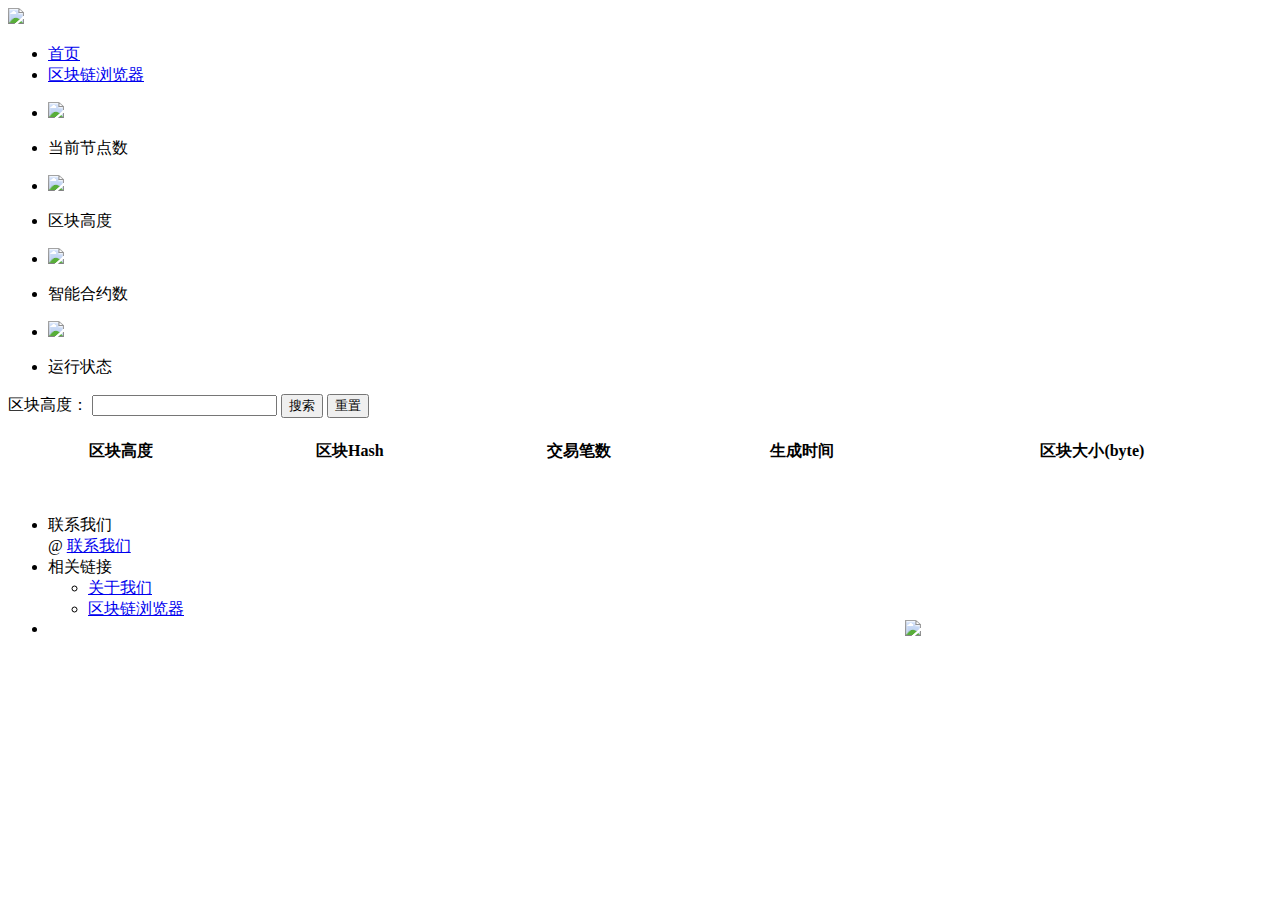
==== qklbrowse1.html @ 5f8cbedf "修改jquery版本" ====
<!DOCTYPE html>
<html>
<head lang="en">
	<meta charset="UTF-8">
	<title>首页</title>
	<meta http-equiv="X-UA-Compatible" content="IE=edge">
	<meta name="viewport"	content="width=device-width, initial-scale=1,maximum-scale=1.0, user-scalable=0,user-scalable=no">
	<link rel="stylesheet" href="subs/css/amazeui.css"/>
	<link rel="stylesheet" href="subs/css/style.css"/>
	<meta property="og:image:type" content="image/png">
	<meta property="og:image:width" content="1400">
	<meta property="og:image:height" content="873">
	<link rel="stylesheet" href="qklbrowse/datatables/datatables.min.css" />
	<link rel="stylesheet" href="qklbrowse/css/qklbrowse.css">
	<!--<script src="js/jquery-1.11.2.min.js" ></script>-->
	<script src="js/jquery-1.12.4.min.js" ></script>
	<script src="qklbrowse/datatables/datatables.min.js" ></script>

</head>
<body>
<header class="am-topbar header">
	<div class="am-container-1">
		<div class="left hw-logo">
		    <img class=" logo" src="subs/img/logo.png">
        </div>
	    <div class="am-collapse am-topbar-collapse right" id="doc-topbar-collapse">
			<div class=" am-topbar-left am-form-inline am-topbar-right" role="search">
				  <ul class="am-nav am-nav-pills am-topbar-nav hw-menu">
						  <li><a href="index.html">首页</a></li>
						 <!-- <li ><a href="qkchain.html"> 产品信息</a></li>-->
						  <li  class="hw-menu-active"><a target="_blank" href="qklbrowse1.html"> 区块链浏览器 </a></li>
				  </ul>
			</div>
	   </div>
  </div>
</header>
<div id="universe"></div>
<div class="chainContent" >
	<div class="item">
		 <ul>
			 <li><img src="images/browse/dqjds.png" ></li>
			 <li>
				 <p>当前节点数</p>
				 <span  id="currentPeers"> </span>
			 </li>
		 </ul>
	</div>
	<div class="item">
		<ul>
			<li><img src="images/browse/qkgd.png" ></li>
			<li>
				<p>区块高度</p>
				<span  id="blockHeight"> </span>
			</li>
		</ul>
	</div>
	<div class="item">
		<ul>
			<li><img src="images/browse/znhys.png" ></li>
			<li>
				<p>智能合约数</p>
				<span  id="smartNums"> </span>
			</li>
		</ul>
	</div>
	<div class="item">
		<ul>
			<li><img src="images/browse/yxzt.png" ></li>
			<li>
				<p>运行状态</p>
				<span   id="status" > </span>
			</li>
		</ul>
	</div>
</div>
<div class="qklContent">
	<div>
		<span >区块高度：</span>
		<input type="text" class="inputContent"   />
		<input type="button" value="搜索"  class="searchBtn"  />
		<input type="button" value="重置"  class="reserBtn"  />
	</div>
	<div>
		<table id="qkheight" class="display" style="width:100%;margin-top:20px;margin-bottom:50px">
			<thead>
				<tr>
					<th>区块高度</th>
					<th>区块Hash</th>
					<th>交易笔数</th>
					<th>生成时间</th>
					<th>区块大小(byte)</th>
				</tr>
			</thead>
			<!-- <tfoot>
				<tr>
					<th>区块高度</th>
					<th>当前区块hash</th>
					<th>交易笔数</th>
					<th>日期</th>
					<th>大小</th>
				</tr>
			</tfoot> -->
		</table>
	</div>
</div>
<footer class="footer ">
	<ul>
		<li class="am-u-lg-4 am-u-md-4 am-u-sm-12 part-5-li2">
			<div class="part-5-title">联系我们</div>
			<div class="part-5-words2">
				<span>@ <a target="_blank" href="mailto:ir@vteamsystem.com" >联系我们</a></span>
			</div>
		</li>
		<li class="am-u-lg-4 am-u-md-4 am-u-sm-12 ">
			<div class="part-5-title">相关链接</div>
			<div class="part-5-words2">
				<ul class="part-5-words2-ul">
					<li >
						<a target="_blank" href="http://www.vteamgroup.com.cn/page.php?cid=10">关于我们</a>
					</li>
					<!-- <li ><a href="qkchain.html">产品信息</a></li>-->
					<li ><a target="_blank" href="qklbrowse1.html"> 区块链浏览器 </a></li>
					<div class="clear"> </div>
				</ul>
			</div>
		</li>
		<li class="am-u-lg-4 am-u-md-4 am-u-sm-12 ">
			<img src="images/ty.jpg" style="width:30%;float: right">
		</li>
		<div class="clear"> </div>
	</ul>
</footer>
<script src='qklbrowse/js/three.min.js'></script>
<script src="qklbrowse/js/index.js"></script>
<script type="text/javascript">
	//baas服务器地址
	var serviceAddress = "http://192.168.122.98:7020/baas";
	loadChannelInfo();
	//查询所有块
	loadBlockInfo();
	//重置按钮事件
	$(".reserBtn").click(function(){
		$(".inputContent").val("");
		$("#qkheight").dataTable().fnClearTable() ;//清理原数据
		$("#qkheight").dataTable()._fnAjaxUpdate();
	});
	//搜索按钮，指定块高度查询块信息
	$(".searchBtn").click(function(){
		$("#qkheight").dataTable()._fnAjaxUpdate();
		// var height = $(".inputContent").val();
		// if(height==""){
			// $("#qkheight").dataTable().fnClearTable() ;//清理原数据
			// $("#qkheight").dataTable()._fnAjaxUpdate();
			// return;
		// }
	});
	//查询所有块信息
	function loadBlockInfo(){
		$('#qkheight').DataTable({
			//	"searching" : false, //去掉搜索框方法一
			"bFilter": false,   //去掉搜索框方法二
			"bSort": false,  //禁止排序
			"serverSide": true,
			"lengthMenu": [25,50,100],
			//"paging": false,   //禁止分页
			"info": false ,  //去掉底部文字
			"dom": '<f<t>lp>',
			"language": {
				"processing": '<div class="panel-overlay-content unselectable"><span class="panel-overlay-icon text-dark"><i class="fa fa-spinner fa-2x fa-spin"></i></span><h4 class="panel-overlay-title">数据加载中...</h4></div>',
				"lengthMenu": "显示 _MENU_ 项结果",
				"zeroRecords": "没有匹配结果",
				"info": "显示第 _START_ 至 _END_ 项结果，共 _TOTAL_ 项",
				"infoEmpty": "显示第 0 至 0 项结果，共 0 项",
				"infoFiltered": "(由 _MAX_ 项结果过滤)",
				"infoPostFix": "",
				"search": "搜索:",
				"searchPlaceholder": "搜索...",
				"url": "",
				"emptyTable": "暂无数据",
				"loadingRecords": "载入中...",
				"infoThousands": ",",
				"paginate": {
					"first": "首页",
					"previous": "上页",
					"next": "下页",
					"last": "末页"
				},
				"aria": {
					paginate: {
						first: '首页',
						previous: '上页',
						next: '下页',
						last: '末页'
					},
					"sortAscending": ": 以升序排列此列",
					"sortDescending": ": 以降序排列此列"
				},
				"decimal": "-",
				"thousands": ","

			} ,

			"ajax": function(data, callback, settings){
				//封装请求参数
                var pages = {};
                pages.limit = data.length;//页面显示记录条数，在页面显示每页显示多少项的时候
                pages.start = data.start;//开始的记录序号
                pages.page = (data.start / data.length)+1;//当前页码
                var height = $(".inputContent").val();
                var url = serviceAddress + "/baas/FabricChannelInfoQueryServlet";
                var param =  {};
                if(height != ""){
                	url = serviceAddress+"/baas/FabricQueryServlet";
                	param.chainCodeParams="{\"chainName\":\"foo\",\"name\":\"scfs_chaincode\"}";
					param.blockNumber=height;
                } else {
                	url = serviceAddress + "/baas/FabricChannelInfoQueryServlet";
                	param.channelName="foo";
                	param.pageNumber=pages.page;
                	param.pageSize=pages.limit;
                }
				$.ajax({
					url: url,
					type: "POST",
					dataType: "json",
					data: param,
					success: function (result) {
						 var returnData = {};
	                    returnData.draw = data.draw;//这里直接自行返回了draw计数器,应该由后台返回
	                    //console.log(returnData);
	                    //调用DataTables提供的callback方法，代表数据已封装完成并传回DataTables进行渲染
	                    //此时的数据需确保正确无误，异常判断应在执行此回调前自行处理完毕
						//// return json.rows;
						if(height != ""){
							var list =  new Array();
							list.push(result);
		                    returnData.data = list;//返回的数据列表
		                    returnData.recordsTotal = list.length;//返回数据全部记录
		                    returnData.recordsFiltered = list.length;//后台不实现过滤功能，每次查询均视作全部结果
						} else {
							$("#blockHeight").text(result.total-1);
		                    returnData.recordsTotal = result.total;//返回数据全部记录
		                    returnData.recordsFiltered = result.total;//后台不实现过滤功能，每次查询均视作全部结果
		                    returnData.data = result.rows;//返回的数据列表
						}
                    	callback(returnData);
					}
				});
			},
			"columns": [
				{ "data": "blockNumber" },
				{ "data": "currentBlockHash" },
				{ "data": "transactions" ,
				 render : function(val){
				 	return val.length;
				 }},
				{"data": "timestamp",
				 render: function(val) { 
					var date = new Date(val); 
					var o = date.format("yyyy-MM-dd hh:mm:ss");
					return o;
					}
				},
				{ data: "size" }
				/*{ "data": "start_date" },
				 { "data": "salary" }*/
			]
		});
	}
	//查询channel信息
	function loadChannelInfo(){
		//channel个数
		$.ajax({
			url: serviceAddress+"/baas/FabricChannelInfoQueryServlet",
			type:"POST",
			dataType:"json",
			data : {
			},
			success:function(data, textStatus, jqXHR){
				$("#currentPeers").text(data[0].size+5);
				$("#smartNums").text(data[0].instantiatedSmartContractSize);
				$("#status").text("正常");
			}   ,
			complete:function(data){
				console.log(data);
			}
		});
	}
	//扩展jquery date类型format方法
	Date.prototype.format = function(format) { 
		var o = { 
			"M+" : this.getMonth() + 1, // month 
			"d+" : this.getDate(), // day 
			"h+" : this.getHours(), // hour 
			"m+" : this.getMinutes(), // minute 
			"s+" : this.getSeconds(), // second 
			"q+" : Math.floor((this.getMonth() + 3) / 3), // quarter 
			"S" : this.getMilliseconds() 
		};
		if (/(y+)/.test(format)) { 
			format = format.replace(RegExp.$1, (this.getFullYear() + "").substr(4 - RegExp.$1.length)); 
		} 
		
		for (var k in o) { 
			if (new RegExp("(" + k + ")").test(format)) { 
				format = format.replace(RegExp.$1, RegExp.$1.length == 1 ? o[k] : ("00" + o[k]).substr(("" + o[k]).length)); 
			} 
		} 
		return format; 
	};
</script>
</body>
</html>
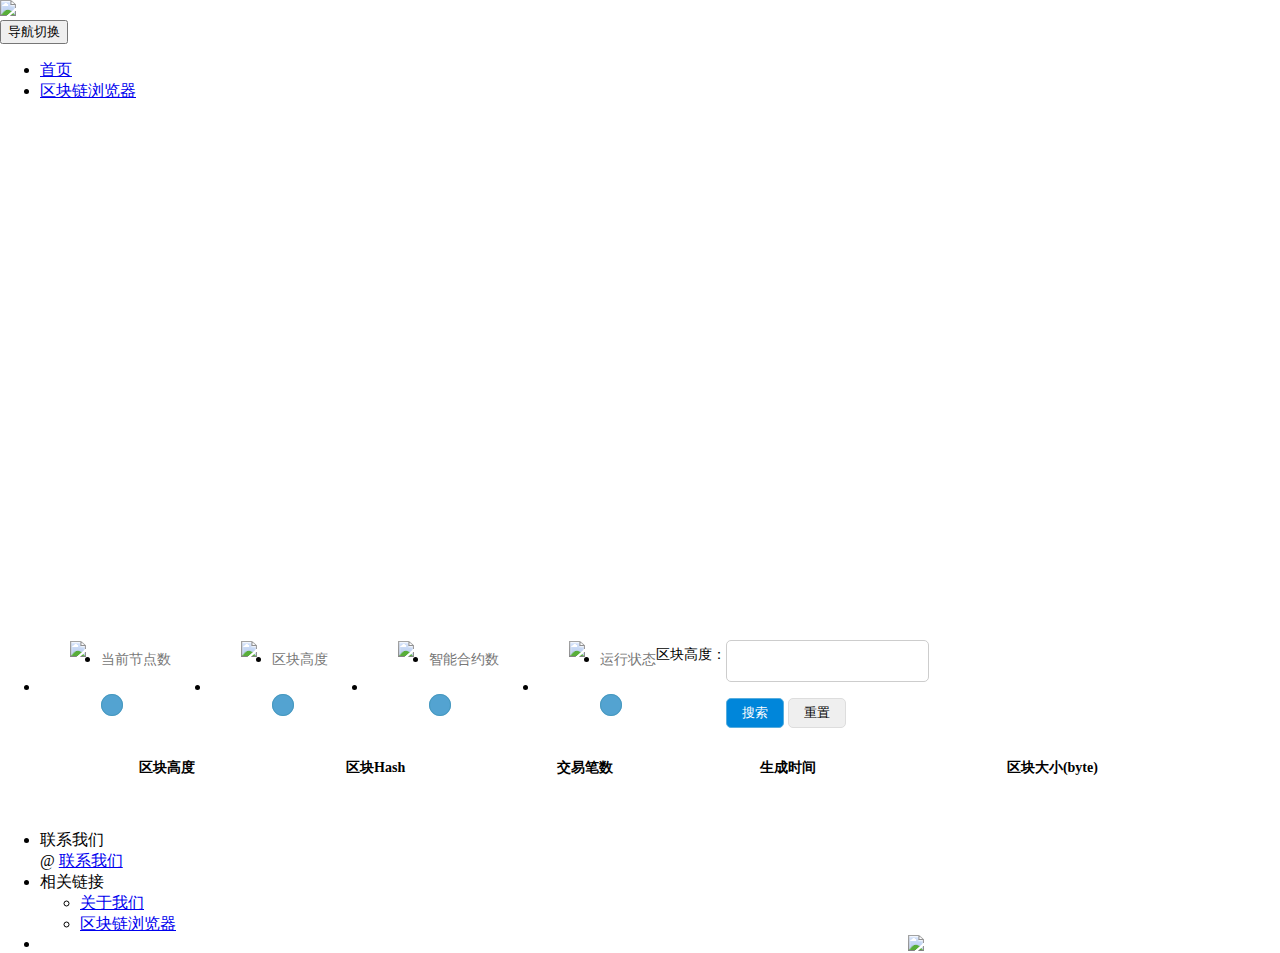
==== commit 4ea6139c: "调整页面样式" ====
--- a/qklbrowse1.html
+++ b/qklbrowse1.html
@@ -6,14 +6,14 @@
 	<meta http-equiv="X-UA-Compatible" content="IE=edge">
 	<meta name="viewport"	content="width=device-width, initial-scale=1,maximum-scale=1.0, user-scalable=0,user-scalable=no">
 	<link rel="stylesheet" href="subs/css/amazeui.css"/>
+	<link rel="stylesheet" href="css/grid.css"/>
 	<link rel="stylesheet" href="subs/css/style.css"/>
-	<meta property="og:image:type" content="image/png">
+	<!--<meta property="og:image:type" content="image/png">
 	<meta property="og:image:width" content="1400">
-	<meta property="og:image:height" content="873">
+	<meta property="og:image:height" content="873">-->
 	<link rel="stylesheet" href="qklbrowse/datatables/datatables.min.css" />
 	<link rel="stylesheet" href="qklbrowse/css/qklbrowse.css">
-	<!--<script src="js/jquery-1.11.2.min.js" ></script>-->
-	<script src="js/jquery-1.12.4.min.js" ></script>
+	<script src="js/jquery-1.11.2.min.js" ></script>
 	<script src="qklbrowse/datatables/datatables.min.js" ></script>
 
 </head>
@@ -23,6 +23,9 @@
 		<div class="left hw-logo">
 		    <img class=" logo" src="subs/img/logo.png">
         </div>
+		<button class="am-topbar-btn am-topbar-toggle am-btn am-btn-sm am-btn-success am-show-sm-only"
+				data-am-collapse="{target: '#doc-topbar-collapse'}"><span class="am-sr-only">导航切换</span> <span
+				class="am-icon-bars"></span></button>
 	    <div class="am-collapse am-topbar-collapse right" id="doc-topbar-collapse">
 			<div class=" am-topbar-left am-form-inline am-topbar-right" role="search">
 				  <ul class="am-nav am-nav-pills am-topbar-nav hw-menu">
@@ -35,53 +38,62 @@
   </div>
 </header>
 <div id="universe"></div>
-<div class="chainContent" >
-	<div class="item">
-		 <ul>
-			 <li><img src="images/browse/dqjds.png" ></li>
-			 <li>
-				 <p>当前节点数</p>
-				 <span  id="currentPeers"> </span>
-			 </li>
-		 </ul>
-	</div>
-	<div class="item">
-		<ul>
-			<li><img src="images/browse/qkgd.png" ></li>
-			<li>
-				<p>区块高度</p>
-				<span  id="blockHeight"> </span>
-			</li>
-		</ul>
-	</div>
-	<div class="item">
-		<ul>
-			<li><img src="images/browse/znhys.png" ></li>
-			<li>
-				<p>智能合约数</p>
-				<span  id="smartNums"> </span>
-			</li>
-		</ul>
-	</div>
-	<div class="item">
-		<ul>
-			<li><img src="images/browse/yxzt.png" ></li>
-			<li>
-				<p>运行状态</p>
-				<span   id="status" > </span>
-			</li>
-		</ul>
+<div class="chainContent container" >
+	<div class="row" >
+		<div class="col-lg-3 col-md-6 col-sm-6 col-xs-12 item">
+			 <ul>
+				 <li><img src="images/browse/dqjds.png" ></li>
+				 <li>
+					 <p>当前节点数</p>
+					 <span  id="currentPeers"> </span>
+				 </li>
+			 </ul>
+		</div>
+		<div class="col-lg-3 col-md-6 col-sm-6 col-xs-12 item">
+			<ul>
+				<li><img src="images/browse/qkgd.png" ></li>
+				<li>
+					<p>区块高度</p>
+					<span  id="blockHeight"> </span>
+				</li>
+			</ul>
+		</div>
+		<div class="col-lg-3 col-md-6 col-sm-6 col-xs-12 item">
+			<ul>
+				<li><img src="images/browse/znhys.png" ></li>
+				<li>
+					<p>智能合约数</p>
+					<span  id="smartNums"> </span>
+				</li>
+			</ul>
+		</div>
+		<div class="col-lg-3 col-md-6 col-sm-6 col-xs-12 item">
+			<ul>
+				<li><img src="images/browse/yxzt.png" ></li>
+				<li>
+					<p>运行状态</p>
+					<span   id="status" > </span>
+				</li>
+			</ul>
+		</div>
+		<div class="clear" ></div>
 	</div>
 </div>
 <div class="qklContent">
-	<div>
-		<span >区块高度：</span>
-		<input type="text" class="inputContent"   />
-		<input type="button" value="搜索"  class="searchBtn"  />
-		<input type="button" value="重置"  class="reserBtn"  />
+	<div class="container">
+		<div class="row">
+			<div  class="col-lg-4 col-xs-12" style="padding:8px 0" >
+				<span >区块高度：</span>
+				<input type="text" class="inputContent"   />
+			</div>
+			<div class="col-lg-4 col-xs-12" style="padding:8px 0"  >
+				<input type="button" value="搜索"  class="searchBtn"  />
+				<input type="button" value="重置"  class="reserBtn"  />
+			</div>
+		</div>
 	</div>
-	<div>
-		<table id="qkheight" class="display" style="width:100%;margin-top:20px;margin-bottom:50px">
+	<div style="overflow: auto;width: 100%;margin-top:20px;margin-bottom:50px">
+		<table id="qkheight" class="display" style="width:100%;">
 			<thead>
 				<tr>
 					<th>区块高度</th>
@@ -101,6 +113,7 @@
 				</tr>
 			</tfoot> -->
 		</table>
+		<div class="clear" ></div>
 	</div>
 </div>
 <footer class="footer ">
@@ -134,7 +147,7 @@
 <script src="qklbrowse/js/index.js"></script>
 <script type="text/javascript">
 	//baas服务器地址
-	var serviceAddress = "http://192.168.122.98:7020/baas";
+	var serviceAddress = "http://192.168.122.95:7020/baas";
 	loadChannelInfo();
 	//查询所有块
 	loadBlockInfo();
@@ -165,6 +178,8 @@
 			//"paging": false,   //禁止分页
 			"info": false ,  //去掉底部文字
 			"dom": '<f<t>lp>',
+			//"scrollY": '300px', //支持垂直滚动
+			"scrollX": true,
 			"language": {
 				"processing": '<div class="panel-overlay-content unselectable"><span class="panel-overlay-icon text-dark"><i class="fa fa-spinner fa-2x fa-spin"></i></span><h4 class="panel-overlay-title">数据加载中...</h4></div>',
 				"lengthMenu": "显示 _MENU_ 项结果",
--- a/qklbrowse/css/qklbrowse.css
+++ b/qklbrowse/css/qklbrowse.css
@@ -0,0 +1,114 @@
+html, body { 
+  height:100%; 
+  width:100%; 
+  margin:0; 
+  padding:0; 
+
+}
+#universe { 
+background:url('../img/body-bg.gif') center center;
+  margin-top:80px;
+  height:390px;
+}
+
+canvas { 
+  width: 100%!important; height: 100%!important; 
+}
+.chainContent{
+/*  position: absolute;
+  height: 200px;
+  width: 1200px;*/
+  background-color: #fff;
+/*  box-shadow: 0 20px 30px -17px #223ac4;*/
+  border-radius: 5px;
+/*  border: 1px solid #eee;*/
+  padding-top:10px;
+ /* left: 50%;
+  margin: 0 auto 0 -600px*/
+}
+.chainContent .item{
+ /* width:298px;*/
+  float:left;
+
+}
+.chainContent .item ul li{
+  float: left;
+}
+.chainContent .item ul li img{
+  margin: 43px 15px 35px 30px;
+}
+.chainContent .item ul li p{
+  font-size: 14px;
+  margin-top:35px;
+  color:#777;
+  padding-top:18px
+}
+.chainContent .item ul li span{
+  font-size:18px;
+  line-height: 45px;
+  border: solid 1px #4899bf;
+  border-radius: 20px;
+  background-color: #53a3d1;
+  padding: 0 10px;
+  color:#fff
+}
+.inputContent{
+  height:30px;
+  padding:5px 10px;
+  font-size: 14px;
+  border-radius: 5px;
+  border:solid 1px #cdcdcd;
+  outline: none
+}
+.searchBtn {
+  height: 30px;
+  color: #ffffff;
+  margin-left: 70px;
+  background-color: #0086DA;
+  border: solid 1px #56ADDE;
+  outline: none;
+  border-radius: 5px;
+  padding: 0 15px
+}
+.searchBtn:hover{
+  background-color: #0f9ae0;
+}
+.reserBtn {
+  height: 30px;
+  border-radius: 5px;
+  border: solid 1px #DDDDDD;
+  outline: none;
+  padding: 0 15px
+}
+.reserBtn:hover{
+  background-color: #ccc
+}
+.qklContent{
+  margin: 0 auto;
+  width: 90%;
+  margin-top:50px ;
+  font-size: 14px;
+}
+.qklContent div span{
+  float:left;
+  line-height:30px
+}
+
+table.dataTable thead th, table.dataTable thead td{
+  border-bottom: 1px solid #afafaf;
+  white-space: nowrap;
+}
+table.dataTable tfoot th, table.dataTable tfoot td{
+  border-top: 1px solid #afafaf;
+}
+table.dataTable.no-footer{
+  border-bottom: 1px solid #afafaf;
+}
+@media (max-width: 768px) {
+  #universe {
+    height:190px;
+  }
+  .chainContent{
+    margin-top: 0px;
+  }
+}